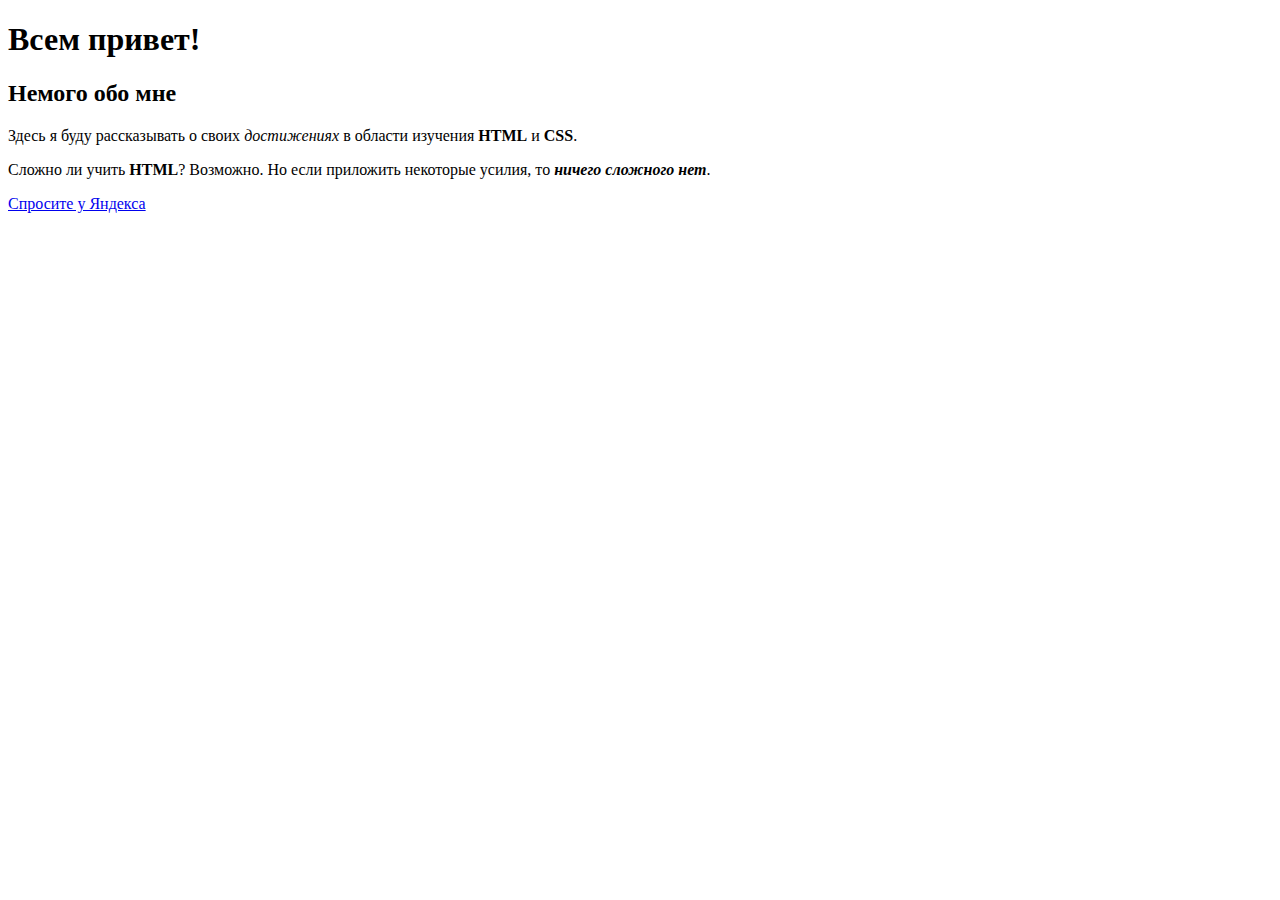
==== Sem_2/index.html @ d5e95dc9 "initial commit" ====
<!DOCTYPE html>
<html>

<head>
    <meta charset="UTF-8">
    <title>Моя первая страница</title>
</head>

<body>
    <h1>Всем привет!</h1>
    <h2>Немого обо мне</h2>
    <P>Здесь я буду рассказывать о своих <i>достижениях</i> в области изучения <strong>HTML</strong> и <strong>CSS</strong>.</P>
    <p>Сложно ли учить <strong>HTML</strong>? Возможно. Но если приложить некоторые усилия, то <strong><i>ничего сложного нет</i></strong>.</p>
    <a href="http://dzen.ru/">Спросите у Яндекса</a>
    <body>

</html>
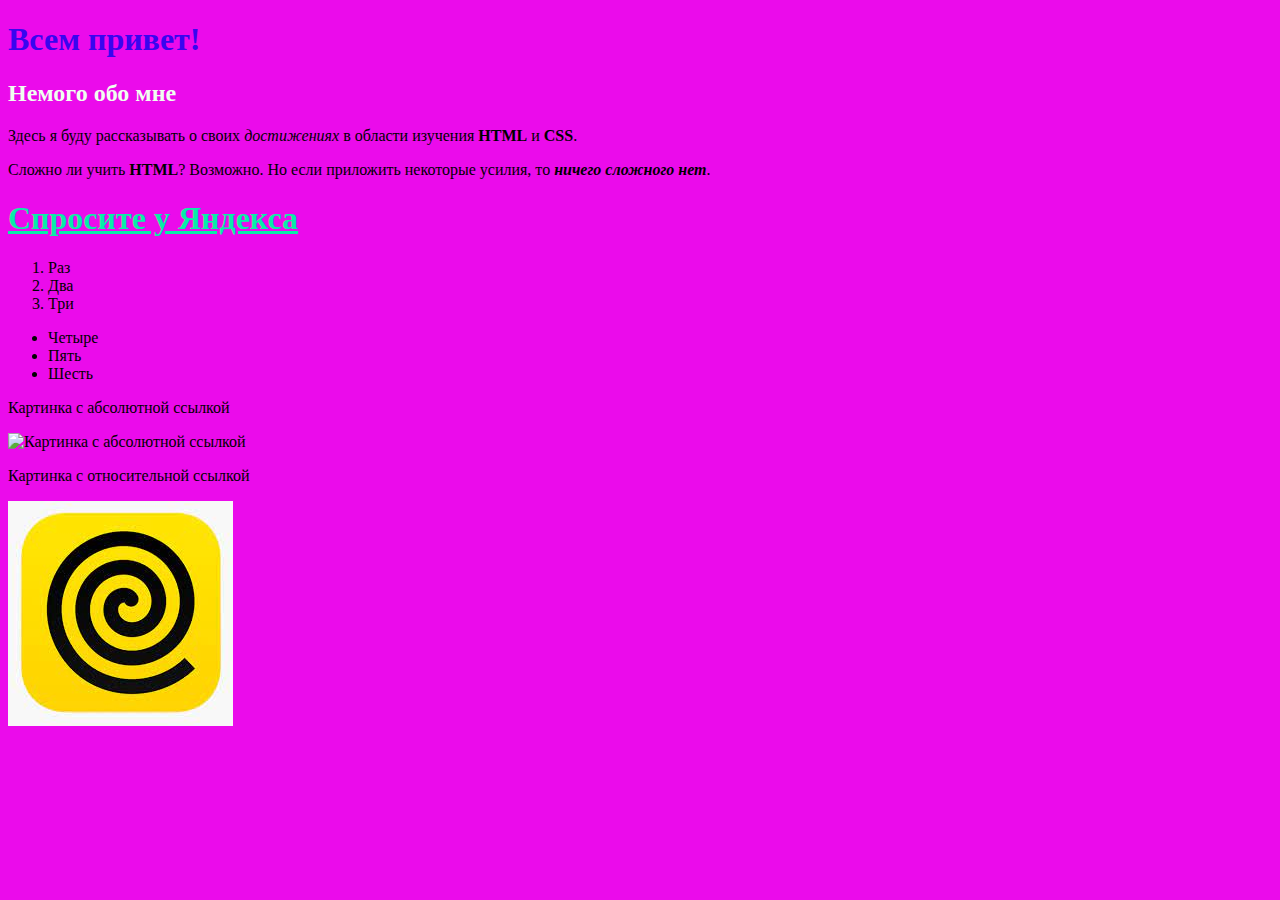
==== commit 6e1b9151: "sem_2 done" ====
--- a/Sem_2/index.html
+++ b/Sem_2/index.html
@@ -4,14 +4,47 @@
 <head>
     <meta charset="UTF-8">
     <title>Моя первая страница</title>
+    <style>
+        html {
+            background-color: #eb0beb;
+        }
+
+        a {
+            color: #09eca8;
+        }
+    </style>
 </head>
 
 <body>
-    <h1>Всем привет!</h1>
-    <h2>Немого обо мне</h2>
-    <P>Здесь я буду рассказывать о своих <i>достижениях</i> в области изучения <strong>HTML</strong> и <strong>CSS</strong>.</P>
-    <p>Сложно ли учить <strong>HTML</strong>? Возможно. Но если приложить некоторые усилия, то <strong><i>ничего сложного нет</i></strong>.</p>
-    <a href="http://dzen.ru/">Спросите у Яндекса</a>
+    <h1 style="color: #3805f0;">Всем привет!</h1>
+    <h2 style="color: honeydew;">Немого обо мне</h2>
+    <P>Здесь я буду рассказывать о своих <i>достижениях</i> в области изучения <strong>HTML</strong> и
+        <strong>CSS</strong>.
+    </P>
+    <p>Сложно ли учить <strong>HTML</strong>? Возможно. Но если приложить некоторые усилия, то <strong><i>ничего
+                сложного нет</i></strong>.</p>
+    <h1><a href="http://dzen.ru/">Спросите у Яндекса</a></h1>
+
+    <ol>
+        <li>Раз</li>
+        <li>Два</li>
+        <li>Три</li>
+    </ol>
+    <ul>
+        <li>Четыре</li>
+        <li>Пять</li>
+        <li>Шесть</li>
+    </ul>
+    <p>
+        Картинка с абсолютной ссылкой
+    </p>
+    <img src="https://encrypted-tbn0.gstatic.com/images?q=tbn:ANd9GcQjYRJU9WfRZPUNF9rHKU5tdWR1YiKJdbmZpVlpt6sd6GseGcpSuVcIe-yzAuv4g07tfxQ&usqp=CAU"
+        alt="Картинка с абсолютной ссылкой">
+    <p>
+        Картинка с относительной ссылкой
+    </p>
+    <img src="images.jpg" alt="Картинка с относительной ссылкой">
+
     <body>
 
 </html>